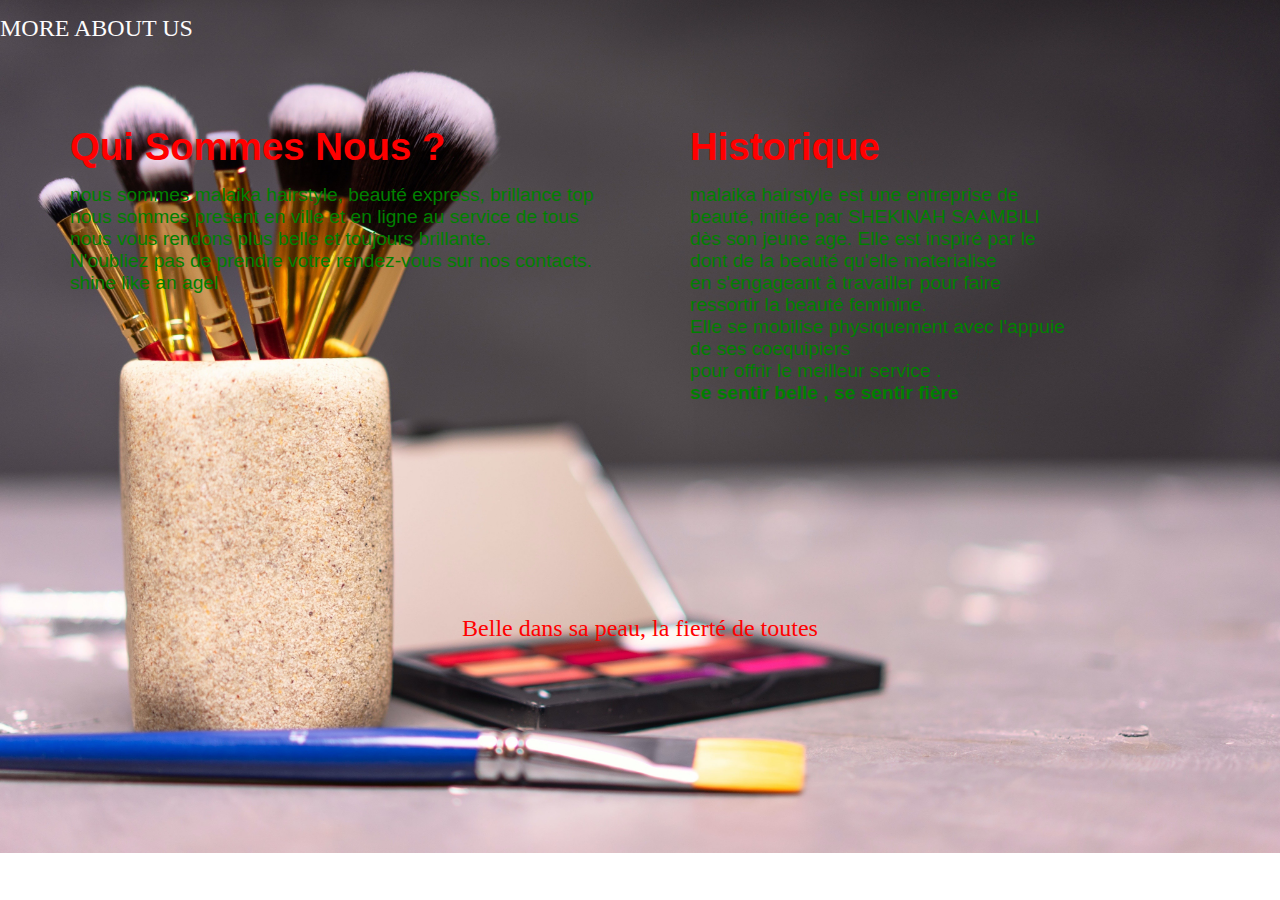
==== about.html @ d4df0564 "my initial site here" ====
<!DOCTYPE html>
<html lang="en">
<head>
    <meta charset="UTF-8">
    <meta http-equiv="X-UA-Compatible" content="IE=edge">
    <meta name="viewport" content="width=device-width, initial-scale=1.0">
    <link rel="stylesheet" href="css/monfichier.css">
    <title>Document</title>
</head >
<body >
    <header class="hd" >
        more about us
    </header>
    
<section class="about">
<div style="margin-right: 70px ; " >

<p style="margin-right: 550px ;"> <h1 id="tit"> qui sommes nous ?</h1>
    nous sommes malaika hairstyle, beauté express, brillance top <br>
    nous sommes present en ville et en ligne au service de tous <br>
    nous vous rendons plus belle et toujours brillante. <br>
    N'oubliez pas de  prendre votre rendez-vous sur nos contacts. <br>
    <span>shine like an agel</span> 
</p>
    </div>
    <div>
    <p><h1 id="tit"> historique</h1>
         malaika hairstyle est une entreprise de beauté, initiée par SHEKINAH SAAMBILI <br>
        dès son jeune age. Elle est inspiré par le dont de la beauté qu'elle materialise <br>
        en s'engageant à travailler pour faire ressortir la beauté feminine. <br>
        Elle se mobilise physiquement avec l'appuie de ses coequipiers <br>
         pour offrir le meilleur service . <br>
         <span > <strong> se sentir belle , se sentir fière </strong></span>
    </p>
</div>
</section>
<footer class="ft" style="margin-top: 500px; "> Belle dans sa peau, la fierté de toutes </footer>

</body>
</html>
---- css/monfichier.css ----
*{
    margin: 00;
    padding: 00;
 }
 .main{
     width: 100%;
     background:linear-gradient(to top, rgba(0,0,0,0.5)50%,rgba(0,0,0,0.5)50%,),url(phot2.JPG);
     background-position:center;
     background-size:cover;
     height:109vh;
 }
 .navbar{
     width: 1200px;
     height: 75px;
     margin: auto,
 
 }
 .icon{
     width: 200px;
     float: left;
     height: 70px;
 
 }
 .logo{
     color: red;
     font-size: 30px;
     font-family: Arial;
     padding-left: 20px;
     float:left;
     padding-top: 10px;
 
 }
 .menu{
     width: 400px;
     float: left;
     height: 70px;
 }
 ul{
     float: left;
     display: flex;
     justify-content: center;
     align-items: center;
 }
 ul li{
     list-style: none;
     margin-left: 62px;
     margin-top: 27px;
     font-size: 14px;
 
 }
 ul li a{
     text-decoration: none;
     color: green;
     font-family: arial;
     font-weight: bold;
     transition: 0.4s ease-in-out;
 }
 ul li a:hover{
 color: orangered;
 }
 .search{
     width: 330px;
     float: left;
     margin-left:270px ;
 }
 .srch{
     font-family: 'Times New Roman';
     width: 200px;
     height: 40px;
     background: transparent;
     border: 1px solid red;
     margin-top: 13px;
     color:black;
     padding: 10px;
     float: left;
     font-size: 16px;
     border-bottom-left-radius: 5px;
     border-top-left-radius: 5px;
 
 }
 
 body{
     background: url(phot2.JPG) no-repeat;
     background-size: cover;
     margin: 00;
    padding: 00;
 }
 .btnn{
     width: 100px;
     height: 40px;
     background:red ;
     border: 2px solid red;
     margin-top: 13px;
     color:white;
     font-size: 15px;
     border-bottom-right-radius: 5px;
     border-bottom-right-radius: 5px;
 }
 .btn:focus{
     outline: none;
 
 }
 .srch:focus{
     outline: none;
 }
 .content{
     width: 1200px;
     height: auto;
     margin: auto;
     color: white;
     position: relative;
     margin-bottom: 10px;
     margin-left: 20px;
     
 }
 .content .par{
     padding-left:20px ;
     padding-bottom: 25px;
     font-family: Arial;
     letter-spacing:1.2px ;
     line-height: 30px;
     color: rgb(242, 248, 244);
 }
 
 .content .h1{
     font-family: 'Times New Roman';
     font-size: 50x;
     padding-left: 20px;
     letter-spacing: 2px;
     margin-top: 9%;
 }
    
 .content .cn{
     width: 160px;
     height: 40px;
     background: wheat;
     border: none;
     margin-bottom: 10px;
     margin-left: 20px;
     font-size: 18px;
     border-radius: 10px;
     cursor: pointer;
     transition: 4s ease;
 }
 .content .cn a{
     text-decoration: none;
     color: red;
     transition: 3s ease;
 }
 .cn:hover{
     background-color: rgb(185, 230, 185);
 } 
 .content span{
     color: white;
     font-size: 50px;
 }
 .form {
     width: 250px;
     height: 380px;
     background: linear-gradient( to top, rgba(197, 199, 197, 0.8)50%,rgba(197, 199, 197, 0.8)50%);
     position: absolute;
     top: -20px;
     left: 870px;
     padding: 25px;
     margin: 2px;
     padding: 2px;
     
 }
 .form h2{
     width: 233px;
     font-family: sans-serif;
     text-align: center;
     color: red;
     font-size: 22px;
     background-color: white;
     border: 2px;
     padding: 8px;
 }
 .form input{
     width: 240px;
     height: 35px;
     background: transparent;
     border-bottom: 2px solid red;
     border-top: none;
     border-right: none;
     border-left: none;
     color:white;
     font-size: 15px;
     letter-spacing: 1px;
     margin-top: 30px;
     font-family: sans-serif;
 
 }
 .btn{
     width: 250px;
     height: 40px;
     background: red;
     border: none;
     margin-top: 30px;
     font-size: 18px;
     border-radius: 10px;
     cursor: pointer;
     color: white;
     text-align: center;
 }
 .btn:hover{
     background: white;
     color: red;
 }
 .btn a{
     text-decoration: none;
     color: black;
     font-weight: bold;
 }
 .form .link{
     font-family: arial;
     font-size: 17px;
     padding-top: 20px;
     text-align: center;
     color: black;
 }
 .form .link a{
     text-decoration: none;
     color: green;
 }
 .liw{
     padding-top: 15px;
     padding-bottom: 10px;
     text-align: center;
 }
 .icone a{
     text-decoration: none;
     color: white;
     
 }
 
 .icone ion-icone{
     color: white;
     font-size: 30px;
     padding-left: 14px;
     padding-top: 5px;
     transition: 0.3s ease;
     
 }
 .icone ion-icon:hover{
     color: red;
 }
 img{
    height:180px;
    width: 250px;
 }
 
 footer{
    text-align: center;
    color: red;
    font-size: large;
    
 }
 h2{
    text-transform: uppercase;
    color: red;
    
 }
 .contact{
    color: green;
    font-size: x-large;
    text-align: center;
    
 }
 .about{
    color: green;
    display: flex;
    float: left;
    margin: 10px;
    font-size: larger;
    padding-left: 60px;
    font-family: Arial;
    justify-content: space-between;
     width: 1000px;
     height: 70px
    
 }
 .hd{
    width: 1000px;
    height: 100px;
    color: rgb(253, 252, 253);
    font-family: Georgia, 'Times New Roman', Times, serif;
    font-size: x-large;
    text-transform: uppercase;
    margin-top: 15px;
 }
 #tit{
    color: red;
    text-decoration: dotted;
    text-transform: capitalize;
    margin-bottom: 15px;
    
 }
 .ft{
    margin-top: 200px; 
    font-size: x-large;
 }
 
 img{
    height: 450px;
    width: 350px;
    
 }
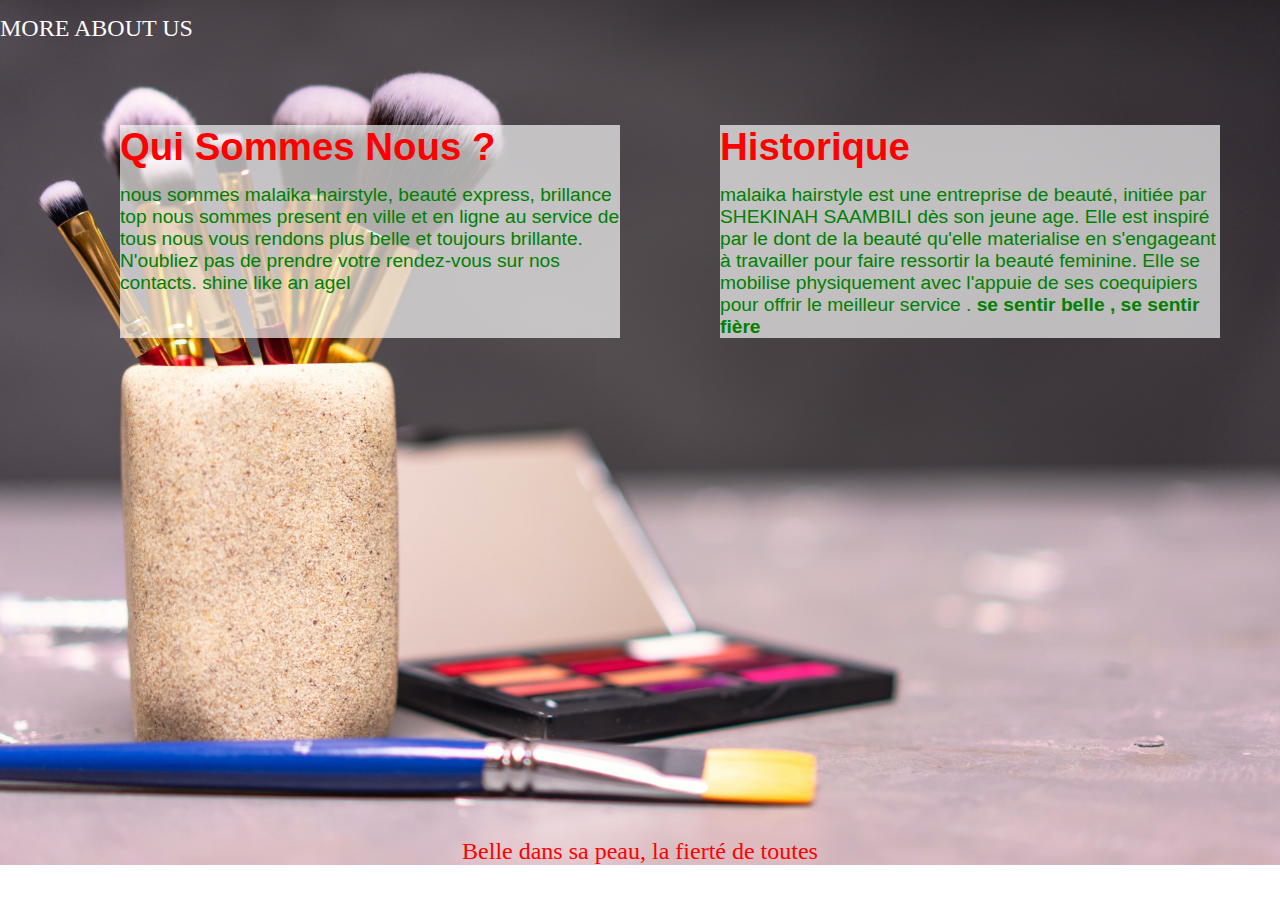
==== commit 5928ff15: "i changed somes fixed dimensions" ====
--- a/about.html
+++ b/about.html
@@ -13,28 +13,28 @@
     </header>
     
 <section class="about">
-<div style="margin-right: 70px ; " >
+<div >
 
-<p style="margin-right: 550px ;"> <h1 id="tit"> qui sommes nous ?</h1>
-    nous sommes malaika hairstyle, beauté express, brillance top <br>
-    nous sommes present en ville et en ligne au service de tous <br>
-    nous vous rendons plus belle et toujours brillante. <br>
-    N'oubliez pas de  prendre votre rendez-vous sur nos contacts. <br>
+<p> <h1 id="tit"> qui sommes nous ?</h1>
+    nous sommes malaika hairstyle, beauté express, brillance top 
+    nous sommes present en ville et en ligne au service de tous 
+    nous vous rendons plus belle et toujours brillante. 
+    N'oubliez pas de  prendre votre rendez-vous sur nos contacts. 
     <span>shine like an agel</span> 
 </p>
     </div>
     <div>
     <p><h1 id="tit"> historique</h1>
-         malaika hairstyle est une entreprise de beauté, initiée par SHEKINAH SAAMBILI <br>
-        dès son jeune age. Elle est inspiré par le dont de la beauté qu'elle materialise <br>
-        en s'engageant à travailler pour faire ressortir la beauté feminine. <br>
-        Elle se mobilise physiquement avec l'appuie de ses coequipiers <br>
-         pour offrir le meilleur service . <br>
+         malaika hairstyle est une entreprise de beauté, initiée par SHEKINAH SAAMBILI 
+        dès son jeune age. Elle est inspiré par le dont de la beauté qu'elle materialise 
+        en s'engageant à travailler pour faire ressortir la beauté feminine. 
+        Elle se mobilise physiquement avec l'appuie de ses coequipiers 
+         pour offrir le meilleur service . 
          <span > <strong> se sentir belle , se sentir fière </strong></span>
     </p>
 </div>
 </section>
-<footer class="ft" style="margin-top: 500px; "> Belle dans sa peau, la fierté de toutes </footer>
+<footer class="ft" style="margin-top: 500px; ">Belle dans sa peau, la fierté de toutes </footer>
 
 </body>
 </html>--- a/css/monfichier.css
+++ b/css/monfichier.css
@@ -10,9 +10,11 @@
      height:109vh;
  }
  .navbar{
-     width: 1200px;
-     height: 75px;
-     margin: auto,
+     display: flex;
+     flex-direction: row;
+     flex-wrap: wrap;
+     justify-content: space-around;
+    
  
  }
  .icon{
@@ -31,9 +33,10 @@
  
  }
  .menu{
-     width: 400px;
-     float: left;
-     height: 70px;
+    display: flex;
+     flex-wrap: wrap;
+     flex-direction: row;
+     justify-content: space-between;
  }
  ul{
      float: left;
@@ -104,11 +107,9 @@
      outline: none;
  }
  .content{
-     width: 1200px;
      height: auto;
      margin: auto;
      color: white;
-     position: relative;
      margin-bottom: 10px;
      margin-left: 20px;
      
@@ -158,10 +159,7 @@
      width: 250px;
      height: 380px;
      background: linear-gradient( to top, rgba(197, 199, 197, 0.8)50%,rgba(197, 199, 197, 0.8)50%);
-     position: absolute;
      top: -20px;
-     left: 870px;
-     padding: 25px;
      margin: 2px;
      padding: 2px;
      
@@ -270,16 +268,21 @@
  .about{
     color: green;
     display: flex;
-    float: left;
+    flex-wrap: wrap;
     margin: 10px;
     font-size: larger;
     padding-left: 60px;
     font-family: Arial;
-    justify-content: space-between;
-     width: 1000px;
-     height: 70px
-    
- }
+    justify-content: space-around;
+    flex-direction: row;
+}   
+.about div{
+min-width: 300px;
+max-width: 500px;
+flex:1;
+background-color: #FFFFFFAA;
+  }  
+ 
  .hd{
     width: 1000px;
     height: 100px;
@@ -306,6 +309,96 @@
     width: 350px;
     
  }
+ @import url(https://fonts.googleapis.com/css?family=Open+Sans);
+ .tarif{
+    display: grid;
+    grid-template-columns: 1fr 2fr;
+    gap: 30px; 
+    grid-template-columns: 1fr 1fr;
+    grid-template-rows: 1fr 1fr 1fr ;
+    font-family: 'Open Sans','Gill Sans', 'Gill Sans MT', Calibri, 'Trebuchet MS', sans-serif;
+    
+ }
+ .h{
+   grid-column: 1/3;
+   grid-row: 1;
+    height: 100px;
+    justify-content: center;
+    text-align: center;
+    font-size: xx-large;
+    
+ }
+ .matatu{
+   
+    height: 60px;
+    background-color: rgb(153, 153, 202);
+    justify-content: center;
+    text-align: center;
+    font-size: xx-large;
+ }
+ .cord{
+   
+    height: 50px;
+    background-color: rgb(221, 151, 209);
+    justify-content: center;
+    text-align: center;
+    font-size: xx-large;
+    text-decoration-color: aquamarine;
+ }
+ .dt{
+   
+    height: 70px;
+    background-color: rgb(172, 172, 233);
+    justify-content: center;
+    text-align: center;
+    font-size: xx-large;
+    
+
+ }
+ .post{
+   
+    height: 60px;
+    background-color: rgb(204, 168, 180);
+    justify-content: center;
+    text-align: center;
+    font-size: xx-large;
+ }
+ .twist{
+   
+    height: 60px;
+    background-color: rgb(151, 108, 147);
+    justify-content: center;
+    text-align: center;
+    font-size: xx-large;
+
+ }
+ .plus{
+   
+    height: 70px;
+    background-color: rgb(186, 168, 216);
+    justify-content: center;
+    text-align: center;
+    font-size: xx-large;
+ }
+ #f{
+    margin: 100px;
+    font-size: x-large;
+ }
+ .sect{
+    display: flex;
+    flex-wrap: wrap;
+    flex-direction: row;
+    justify-content: left;
+ }
+ .image{
+    width: 200px;
+    height: 200px;
+ }
+ 
+
+
+ 
+ 
 
  
 
